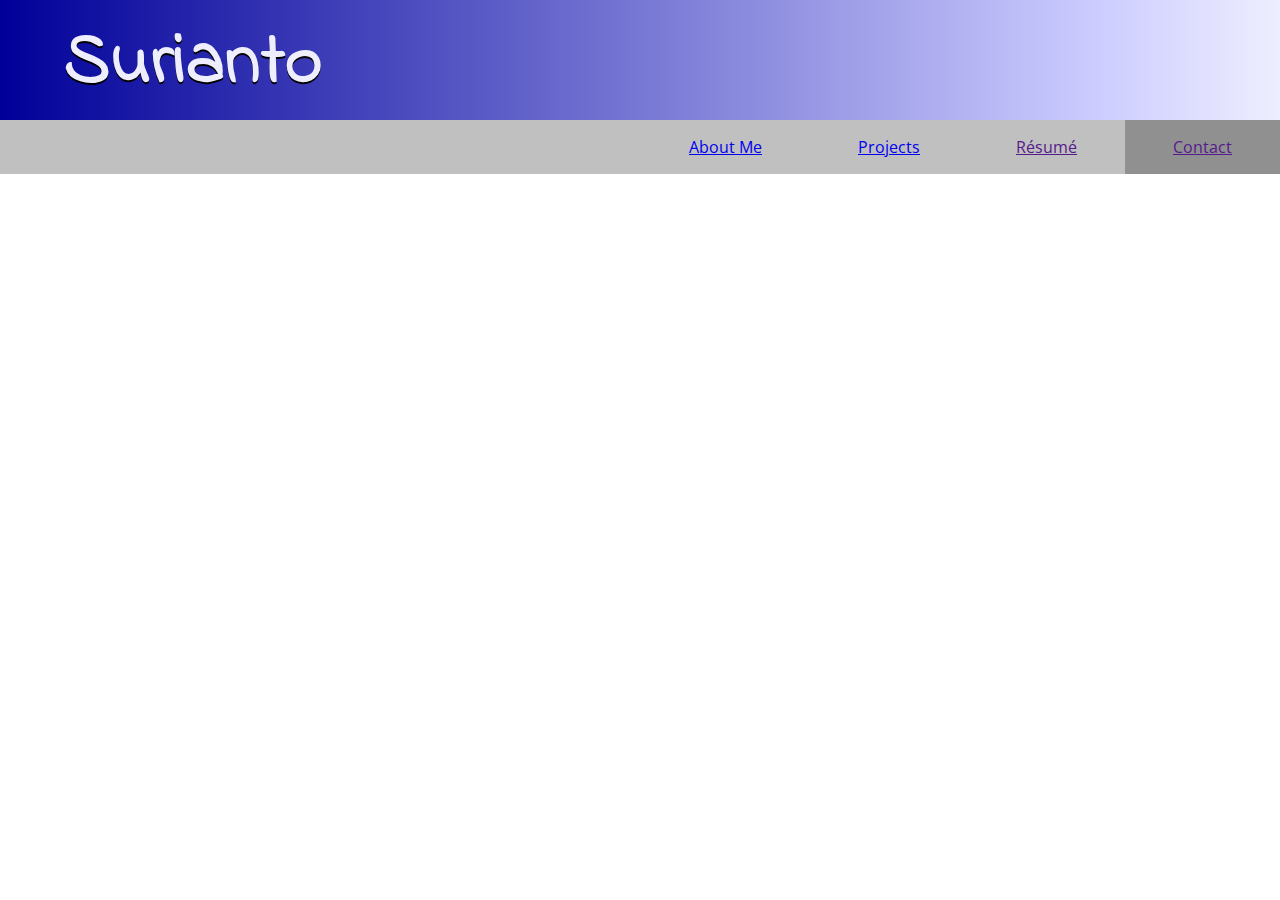
==== pages/contact.html @ 0b7d0e71 "Change the directory name from 'functions' to 'scripts'." ====
<!DOCTYPE html>
<html lang="en">
<head>
    <meta charset="UTF-8">
    <meta http-equiv="X-UA-Compatible" content="IE=edge">
    <meta name="viewport" content="width=device-width, initial-scale=1.0">
    <link href="https://fonts.googleapis.com/css2?family=Indie+Flower&family=Open+Sans&display=swap" rel="stylesheet">
    <link rel="stylesheet" href="../styles/style.css">
    <title>Surianto | Contact</title>
</head>
<body>
    <header>
        <section id="header-main">
            <div id="nav-icon">
                <div class="line"></div>
                <div class="line second-line"></div>
                <div class="line third-line"></div>
            </div>
            <h1 id="logo"><a href="index.html" title="Go to About Me">Surianto</a></h1>
        </section>
    </header>
    <section id="nav-main">
        <nav>
            <ul>
                <li>
                    <a href="index.html">About Me</a>
                </li>
                <li>
                    <a href="projects.html">Projects</a>
                </li>
                <li>
                    <a href>Résumé</a>
                </li>
                <li>
                    <a class="current-page-mark" href>Contact</a>
                </li>
            </ul>
        </nav>
    </section>
    <main>
        
    </main>
    <script src="../scripts/menu-button-function.js"></script>
</body>
</html>
---- styles/style.css ----
/******** Universal ********/

* {
    margin: 0;
    padding: 0;
    font-family: "Open Sans", sans-serif;
}

body {
    position: relative;
}

/******** Header ********/
header {
    position: fixed;
    width: 100%;
    z-index: 599;
}

@media (min-width: 768px) {
    header {
        position: static;
    }
}

#header-main {
    background-image: linear-gradient(90deg, #000099, #2222aa, #4444bb, #6666cc, #8888dd, #aaaaee, #ccccff, #eeeeff);
    height: 3.5rem;
    font-size: 3.5rem;
    display: flex;
    align-items: center;
    position: relative;
}

@media (min-width: 768px) {
    #header-main {
        height: 7.5rem;
        font-size: 7.5rem;
    }
}

#logo {
    font-size: 60%;
    margin: 0 auto;
}

@media (min-width: 768px) {
    #logo {
        margin: 0;
        margin-left: 5%;
    }
}

#logo a{
    font-family: "Indie Flower", cursive;
    color: #eeeeff;
    text-decoration: none;
    padding: inherit 0;
    text-shadow: 0px 2px #000;
}

#nav-icon {
    width: 2rem;
    height: 40%;
    padding: 1rem;
    display: flex;
    flex-direction: column;
    justify-content: space-between;
    position: absolute;
}
.line {
    height: .25rem;
    background-color: #eeeeff;  
}
.second-line {
    width: 50%;
}
.third-line {
    width: 25%;
}

@media (min-width: 768px) {
    #nav-icon {
        display: none;
    }
}

#button-exit {
    position: relative;
    padding: 1rem;
    width: 2rem;
    height: 2rem;
    display: flex;
    justify-content: center;
}
.cross-line {
    position: absolute;
    background-color: #000;
    width: .25rem;
    height: 2rem;
    transform-origin: center;
}
.cross-line-left {
    transform: rotate(45deg);
}

.cross-line-right {
    transform: rotate(-45deg);
}

.nav-open {
    background-color: #c0c0c0;
    width: 100%;
    height: 60%;
    top: 0;
    position: fixed;
    overflow: scroll;
}

.popup-item {
    text-align: center;
}

.popup-item a {
    display: block;
    color: black;
    text-decoration: none;
    padding: 5% 0;
    border-bottom: 1px solid #909090;
    margin: 0 1rem;
}

#nav-main {
    display: none;
}

/* Desktop */
@media (min-width: 768px) {

    #nav-main {
        background-color: #c0c0c0;
        display: block;
        text-align: center;
        padding: 1rem 0;
        position: sticky;
        top: 0;
        z-index: 5999;
    }
    #nav-main ul {
        display: flex;
        justify-content: flex-end;
        
    }
    #nav-main li {
        display: block;
    }

    #nav-main a {
        padding: 1rem 3rem;
    }
}

.current-page-mark {
    background-color: #909090;
}
/******** Main ********/

main {
    position: relative;
    top: 3.5rem;
}

@media (min-width: 768px) {
    main {
        top: 0;
    }
}
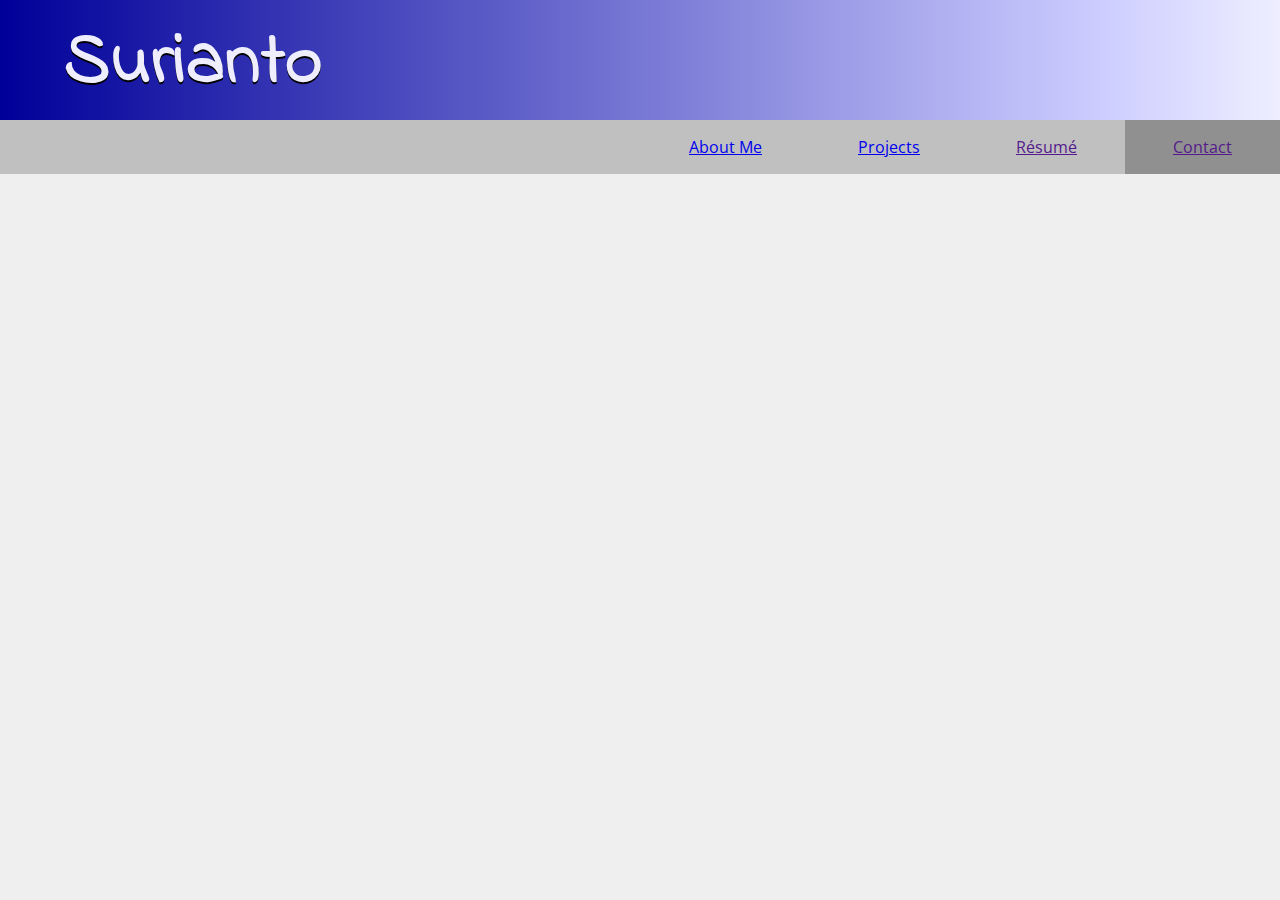
==== commit 5ffc9da5: "Change pipe in <title> to dash" ====
--- a/pages/contact.html
+++ b/pages/contact.html
@@ -6,7 +6,7 @@
     <meta name="viewport" content="width=device-width, initial-scale=1.0">
     <link href="https://fonts.googleapis.com/css2?family=Indie+Flower&family=Open+Sans&display=swap" rel="stylesheet">
     <link rel="stylesheet" href="../styles/style.css">
-    <title>Surianto | Contact</title>
+    <title>Surianto - Contact</title>
 </head>
 <body>
     <header>
--- a/styles/style.css
+++ b/styles/style.css
@@ -8,6 +8,7 @@
 
 body {
     position: relative;
+    background-color: #efefef;
 }
 
 /******** Header ********/
@@ -163,15 +164,182 @@
 .current-page-mark {
     background-color: #909090;
 }
+
+
 /******** Main ********/
 
 main {
     position: relative;
     top: 3.5rem;
+    line-height: 2rem;
+    display: flex;
+}
+
+.project-main {
+    display: block;
 }
 
 @media (min-width: 768px) {
     main {
         top: 0;
     }
-}+    
+    .project-main {
+        margin: 0 2rem;
+    }
+}
+
+main p {
+    padding: 1rem 0;
+}
+
+#side-nav-bar{
+    display: none;
+}
+
+@media (min-width: 768px) {
+    #side-nav-bar {
+        background-color: #c0c0c0;
+        display: inline-block;
+        position: relative;
+        height: 40vh;
+        padding: 2rem 2rem;
+        margin: 2rem 0 2rem 2rem;
+        border-top: 3px solid #f0f0f0;
+        border-left: 3px solid #f0f0f0;
+        border-right: 3px solid #808080;
+        border-bottom: 3px solid #808080;
+    }
+
+    #side-nav-bar h2 {
+        padding: 1rem 0;
+    }
+    #side-nav-bar ul {
+        list-style: none;
+    }
+    #side-nav-bar a {
+        text-decoration: none;
+    }
+    #side-nav-bar a:hover {
+        text-decoration: underline;
+    }
+}
+
+#main-content {
+    margin: 0 1rem;
+}
+@media (min-width: 768px) {
+    #main-content {
+        margin: 2rem 3rem;
+    }
+}
+
+summary {
+    font-weight: bold;
+    font-size: 1.5rem;
+    border-bottom: 1px solid #c0c0c0;
+    padding: 1rem 0;
+}
+
+.section-title {
+    padding: 1rem 0;
+}
+
+@media (min-width: 768px) {
+    .section-title {
+        background-color: #1900e0;
+        color: #efefef;
+        padding-left: 12px;
+        border: 3px solid;
+        border-top-color: #7b7b7b;
+        border-left-color: #7b7b7b;
+        border-bottom-color: #373737;
+        border-right-color: #373737;
+    }
+}
+
+.desktop-section {
+    display: none;
+}
+
+@media (min-width: 768px) {
+    .mobile-section {
+        display: none;
+    }
+
+    .desktop-section {
+        display: block;
+    }
+}
+
+.grid-container {
+    width: 100%;
+    display: grid;
+    grid-template-columns: 1fr;
+    grid-template-rows: 1fr 1fr;
+    gap: 1rem;
+    
+}
+
+@media (min-width: 768px) {
+    .grid-container {
+        grid-template-columns: 1fr 1fr;
+        grid-template-rows: 1fr 1fr;
+        padding: 5% 0;
+    }
+}
+
+.grid-item {
+    text-align: center;
+    position: relative;
+}
+
+@media (min-width: 768px) {
+    .grid-item {
+        
+    }
+}
+
+.grid-item figure {
+    position: relative;
+}
+
+.grid-item img {
+    width: 100%;
+    vertical-align: middle;
+}
+
+.grid-item figcaption {
+    font-size: 1.5rem;
+    background-color: #000099;
+    color: #efefef;
+    position: absolute;
+    bottom: 0;
+    z-index: 3;
+    width: 100%;
+}
+
+.img-overlay {
+    background-color: #00000088;
+    width: 100%;
+    height: 100%;
+    position: absolute;
+    top: 0;
+    left: 0;
+    z-index: 2;
+}
+.overlay {
+    position: absolute;
+    top:0;
+    left:0;
+    width: 100%;
+    height: 100%;
+    z-index: 4;
+    transition: background-color 750ms;
+}
+
+.overlay:hover {
+    background-color: #0000ff55;
+}
+
+
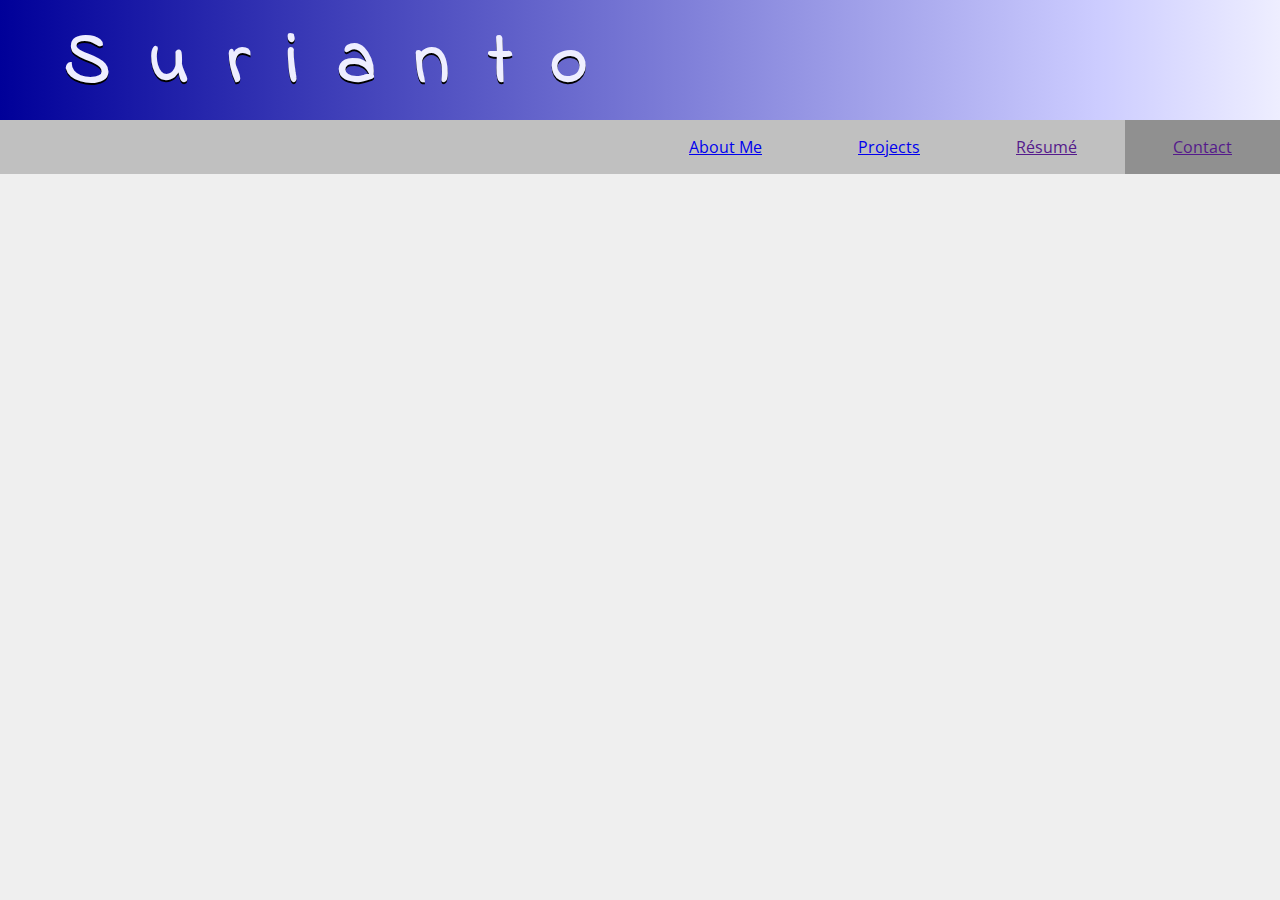
==== commit 5895c92f: "Add favicon" ====
--- a/pages/contact.html
+++ b/pages/contact.html
@@ -6,6 +6,7 @@
     <meta name="viewport" content="width=device-width, initial-scale=1.0">
     <link href="https://fonts.googleapis.com/css2?family=Indie+Flower&family=Open+Sans&display=swap" rel="stylesheet">
     <link rel="stylesheet" href="../styles/style.css">
+    <link rel="icon" href="../assets/images/s-favicon.png">
     <title>Surianto - Contact</title>
 </head>
 <body>
@@ -38,7 +39,7 @@
         </nav>
     </section>
     <main>
-        
+       
     </main>
     <script src="../scripts/menu-button-function.js"></script>
 </body>
--- a/styles/style.css
+++ b/styles/style.css
@@ -58,6 +58,7 @@
     text-decoration: none;
     padding: inherit 0;
     text-shadow: 0px 2px #000;
+    letter-spacing: 1cm;
 }
 
 #nav-icon {
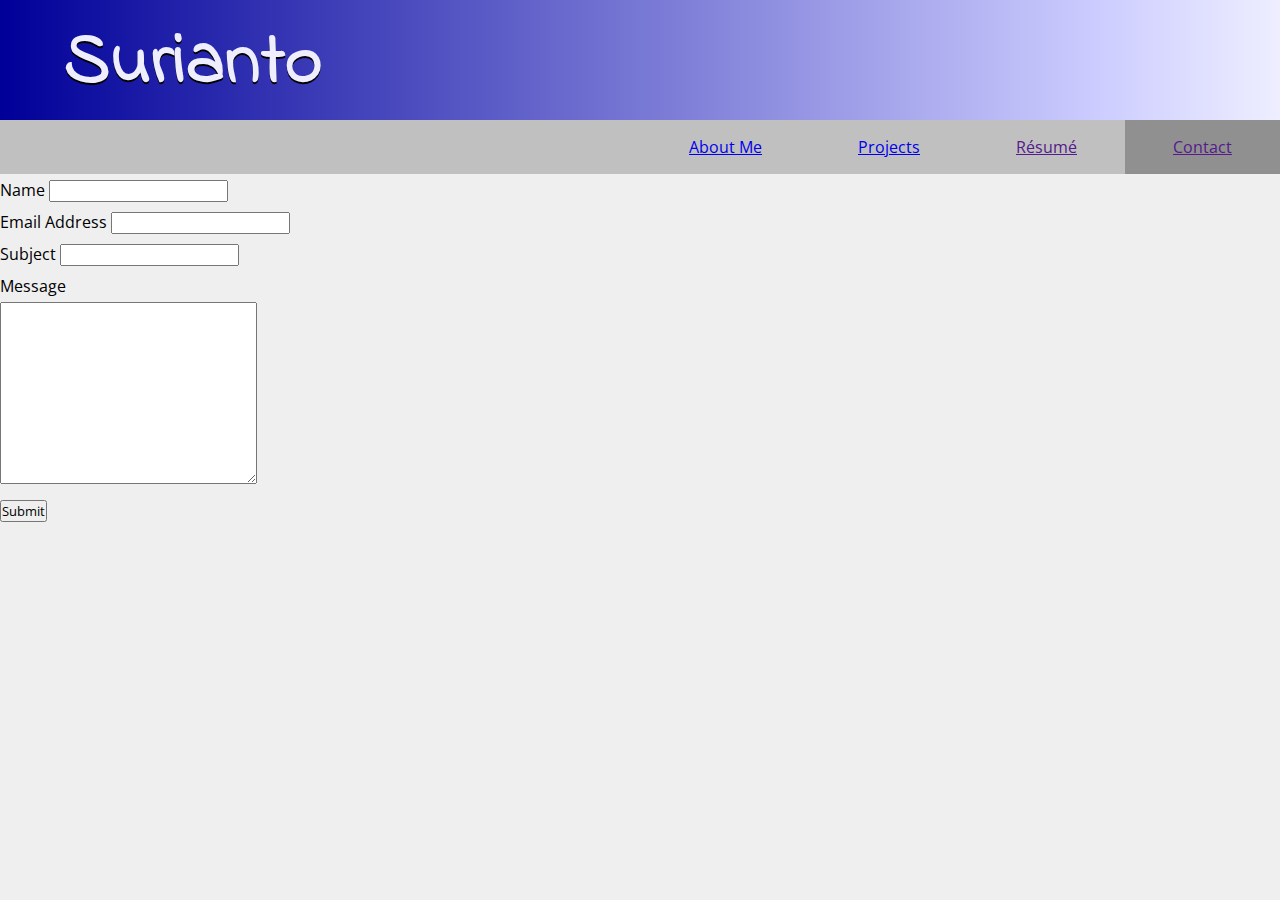
==== commit c8401513: "Add form to contact.html" ====
--- a/pages/contact.html
+++ b/pages/contact.html
@@ -39,7 +39,21 @@
         </nav>
     </section>
     <main>
-       
+       <form action="" method="POST">
+           <label for="name">Name</label>
+           <input id="name" name="name" type="text" maxlength="30" required><br>
+
+           <label for="email-address">Email Address</label>
+           <input id="email-address" name="email-address" type="email" required><br>
+
+           <label for="subject">Subject</label>
+           <input id="subject" name="subject" type="text"><br>
+
+           <label for="message">Message</label><br>
+           <textarea id="message" name="message" cols="30" rows="10" required></textarea><br>
+
+           <input type="submit">
+       </form>
     </main>
     <script src="../scripts/menu-button-function.js"></script>
 </body>
--- a/styles/style.css
+++ b/styles/style.css
@@ -58,7 +58,6 @@
     text-decoration: none;
     padding: inherit 0;
     text-shadow: 0px 2px #000;
-    letter-spacing: 1cm;
 }
 
 #nav-icon {
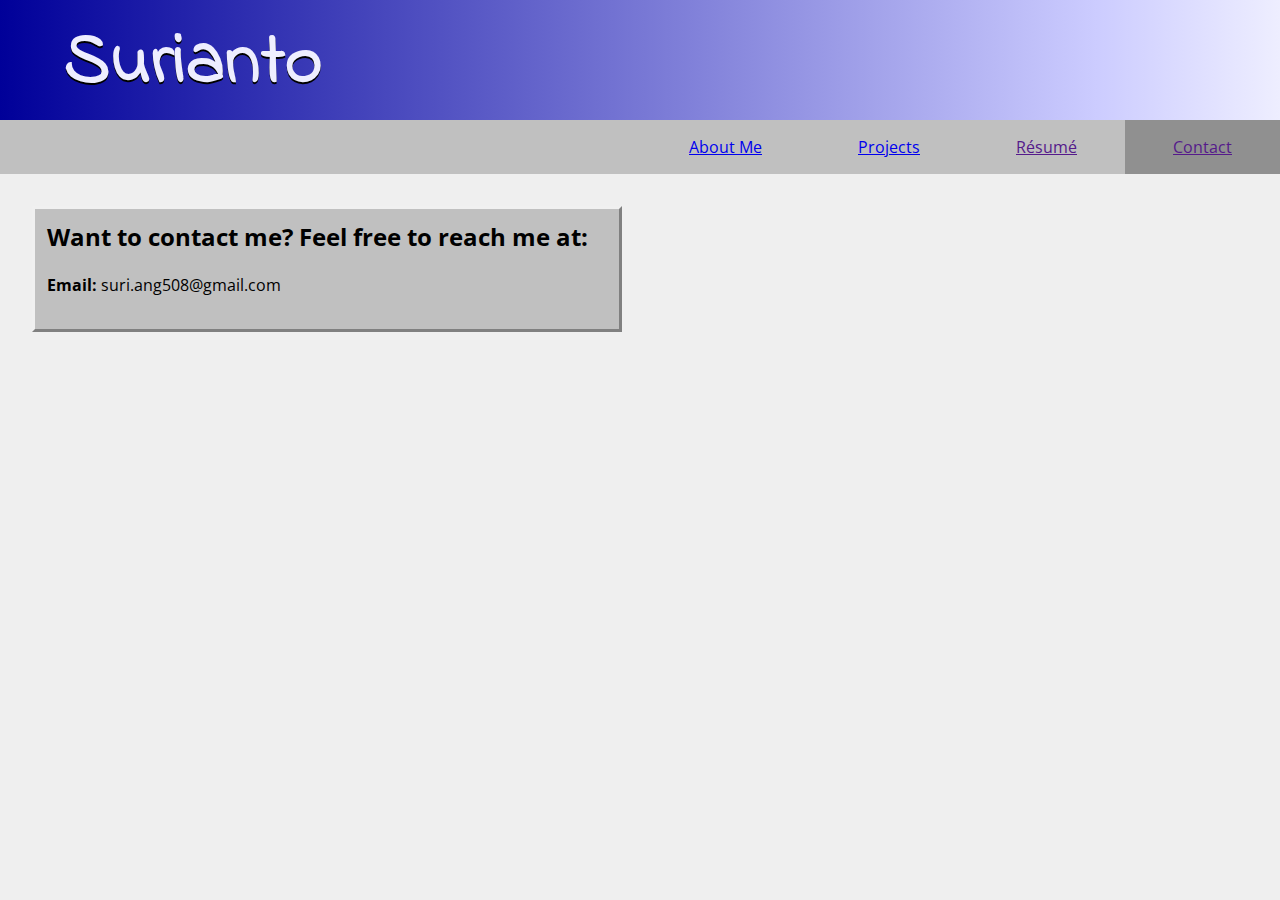
==== commit 0bf27e86: "Add content to contact.html" ====
--- a/pages/contact.html
+++ b/pages/contact.html
@@ -38,22 +38,11 @@
             </ul>
         </nav>
     </section>
-    <main>
-       <form action="" method="POST">
-           <label for="name">Name</label>
-           <input id="name" name="name" type="text" maxlength="30" required><br>
-
-           <label for="email-address">Email Address</label>
-           <input id="email-address" name="email-address" type="email" required><br>
-
-           <label for="subject">Subject</label>
-           <input id="subject" name="subject" type="text"><br>
-
-           <label for="message">Message</label><br>
-           <textarea id="message" name="message" cols="30" rows="10" required></textarea><br>
-
-           <input type="submit">
-       </form>
+    <main class="block-main">
+       <section class="contact-container">
+            <h2>Want to contact me? Feel free to reach me at:</h2>
+            <p><strong>Email:</strong> suri.ang508@gmail.com</p>
+        </section>
     </main>
     <script src="../scripts/menu-button-function.js"></script>
 </body>
--- a/styles/style.css
+++ b/styles/style.css
@@ -175,7 +175,7 @@
     display: flex;
 }
 
-.project-main {
+.block-main {
     display: block;
 }
 
@@ -342,4 +342,21 @@
     background-color: #0000ff55;
 }
 
-
+.contact-container {
+    background-color: #c0c0c0;
+    display: inline-block;
+    margin: 2rem 2rem 0 2rem;
+    width: 100%;
+    max-width: 35rem;
+    border-top: 3px solid #f0f0f0;
+    border-left: 3px solid #f0f0f0;
+    border-right: 3px solid #808080;
+    border-bottom: 3px solid #808080;
+    padding: 12px;
+}
+
+@media (min-width: 768px) {
+    .contact-container {
+        right: auto;
+    }
+}
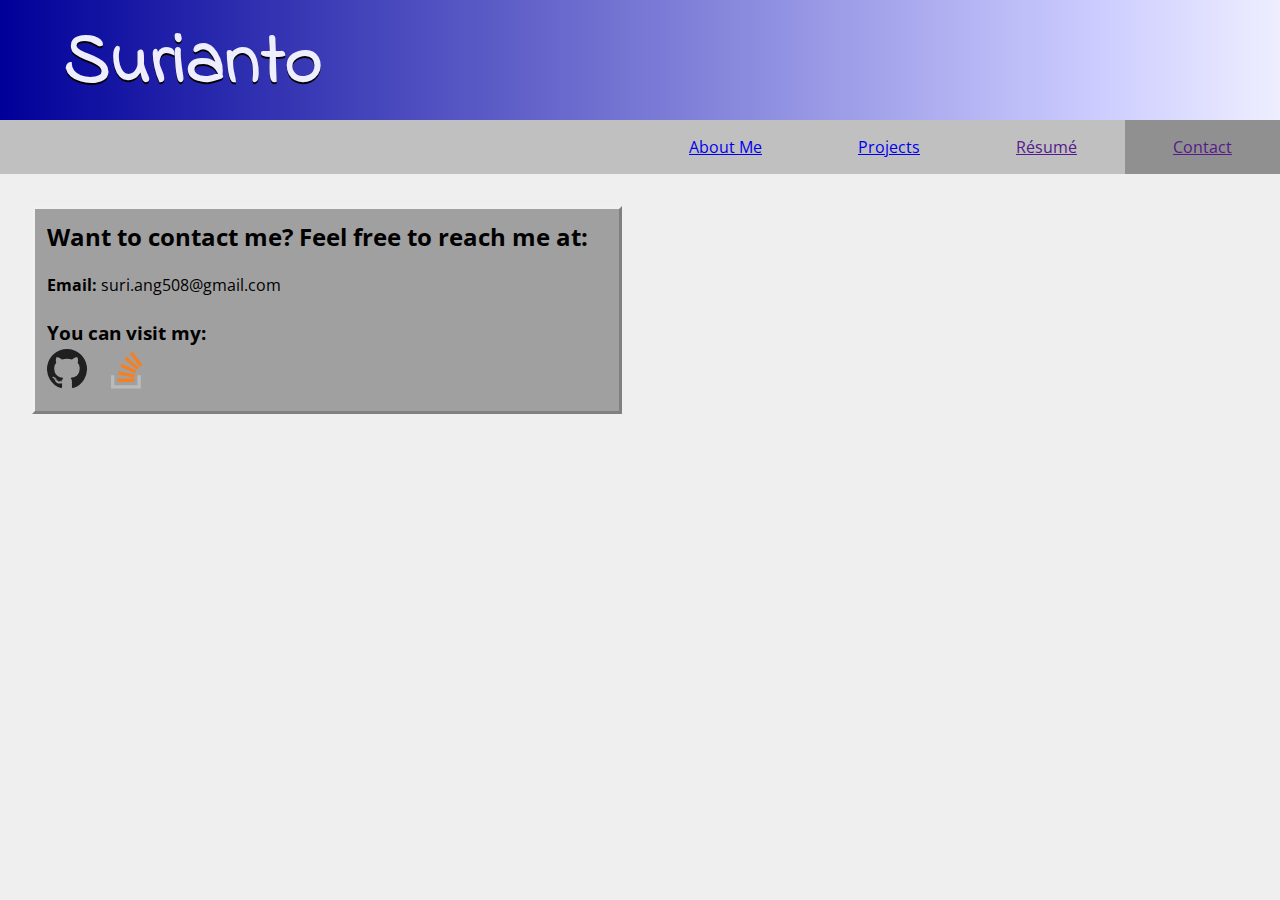
==== commit 374cead4: "Improve content in contact.html" ====
--- a/pages/contact.html
+++ b/pages/contact.html
@@ -42,6 +42,31 @@
        <section class="contact-container">
             <h2>Want to contact me? Feel free to reach me at:</h2>
             <p><strong>Email:</strong> suri.ang508@gmail.com</p>
+            <h3>You can visit my:</h3>
+            <div class="social-icon-container">
+                <a href="https://github.com/Surianto59" target="_blank" target="Github">
+                    <svg xmlns="http://www.w3.org/2000/svg" viewBox="0 0 64 64" aria-labelledby="title"
+                    aria-describedby="desc" role="img" xmlns:xlink="http://www.w3.org/1999/xlink">
+                        <title>Github</title>
+                        <desc>A solid styled icon from Orion Icon Library.</desc>
+                        <path data-name="layer2" d="M32 0a32.021 32.021 0 0 0-10.1 62.4c1.6.3 2.2-.7 2.2-1.5v-6c-8.9 1.9-10.8-3.8-10.8-3.8-1.5-3.7-3.6-4.7-3.6-4.7-2.9-2 .2-1.9.2-1.9 3.2.2 4.9 3.3 4.9 3.3 2.9 4.9 7.5 3.5 9.3 2.7a6.93 6.93 0 0 1 2-4.3c-7.1-.8-14.6-3.6-14.6-15.8a12.27 12.27 0 0 1 3.3-8.6 11.965 11.965 0 0 1 .3-8.5s2.7-.9 8.8 3.3a30.873 30.873 0 0 1 8-1.1 30.292 30.292 0 0 1 8 1.1c6.1-4.1 8.8-3.3 8.8-3.3a11.965 11.965 0 0 1 .3 8.5 12.1 12.1 0 0 1 3.3 8.6c0 12.3-7.5 15-14.6 15.8a7.746 7.746 0 0 1 2.2 5.9v8.8c0 .9.6 1.8 2.2 1.5A32.021 32.021 0 0 0 32 0z"
+                        fill="#202020"></path>
+                        <path data-name="layer1" d="M12.1 45.9c-.1.2-.3.2-.5.1s-.4-.3-.3-.5.3-.2.6-.1c.2.2.3.4.2.5zm1.3 1.5a.589.589 0 0 1-.8-.8.631.631 0 0 1 .7.1.494.494 0 0 1 .1.7zm1.3 1.8a.585.585 0 0 1-.7-.3.6.6 0 0 1 0-.8.585.585 0 0 1 .7.3c.2.3.2.7 0 .8zm1.7 1.8c-.2.2-.5.1-.8-.1-.3-.3-.4-.6-.2-.8a.619.619 0 0 1 .8.1.554.554 0 0 1 .2.8zm2.4 1c-.1.3-.4.4-.8.3s-.6-.4-.5-.7.4-.4.8-.3c.3.2.6.5.5.7zm2.6.2c0 .3-.3.5-.7.5s-.7-.2-.7-.5.3-.5.7-.5c.4.1.7.3.7.5zm2.4-.4q0 .45-.6.6a.691.691 0 0 1-.8-.3q0-.45.6-.6c.5-.1.8.1.8.3z"
+                        fill="#202020"></path>
+                    </svg>
+                </a>
+            </div>
+            <div class="social-icon-container">
+                <a href="https://stackoverflow.com/users/9042709/suri?tab=profile" target="_blank" title="Stack Overflow">
+                    <svg xmlns="http://www.w3.org/2000/svg" xmlns:xlink="http://www.w3.org/1999/xlink" version="1.1" id="Layer_1" x="0px" y="0px" width="40px" height="38px" viewBox="-135 22 32 38" enable-background="new -135 22 190 38" xml:space="preserve">
+                        <g>
+                            <polygon fill="#BCBBBB" points="-108.5,56.2 -108.5,46.3 -105.2,46.3 -105.2,59.5 -135,59.5 -135,46.3 -131.7,46.3 -131.7,56.2       "/>
+                            <path fill="#F48024" d="M-128,45.4l16.2,3.4l0.7-3.2l-16.2-3.4L-128,45.4z M-125.9,37.6l15,7l1.4-3l-15-7L-125.9,37.6z     M-121.7,30.2l12.7,10.6l2.1-2.5l-12.7-10.6L-121.7,30.2z M-113.5,22.4l-2.7,2l9.9,13.3l2.7-2L-113.5,22.4z M-128.4,52.9h16.6    v-3.3h-16.6V52.9z"/>
+                        </g>
+                    </svg>
+                </a>
+            </div>
+
         </section>
     </main>
     <script src="../scripts/menu-button-function.js"></script>
--- a/styles/style.css
+++ b/styles/style.css
@@ -203,7 +203,7 @@
         display: inline-block;
         position: relative;
         height: 40vh;
-        padding: 2rem 2rem;
+        padding: 0 2rem;
         margin: 2rem 0 2rem 2rem;
         border-top: 3px solid #f0f0f0;
         border-left: 3px solid #f0f0f0;
@@ -343,9 +343,9 @@
 }
 
 .contact-container {
-    background-color: #c0c0c0;
+    background-color: #a0a0a0;
     display: inline-block;
-    margin: 2rem 2rem 0 2rem;
+    margin: 2rem;
     width: 100%;
     max-width: 35rem;
     border-top: 3px solid #f0f0f0;
@@ -360,3 +360,13 @@
         right: auto;
     }
 }
+
+.social-icon-container {
+    width: 2.5rem;
+    height: 2.5rem;
+    display: inline-block;
+}
+
+.social-icon-container + .social-icon-container {
+    margin-left: 1rem;
+}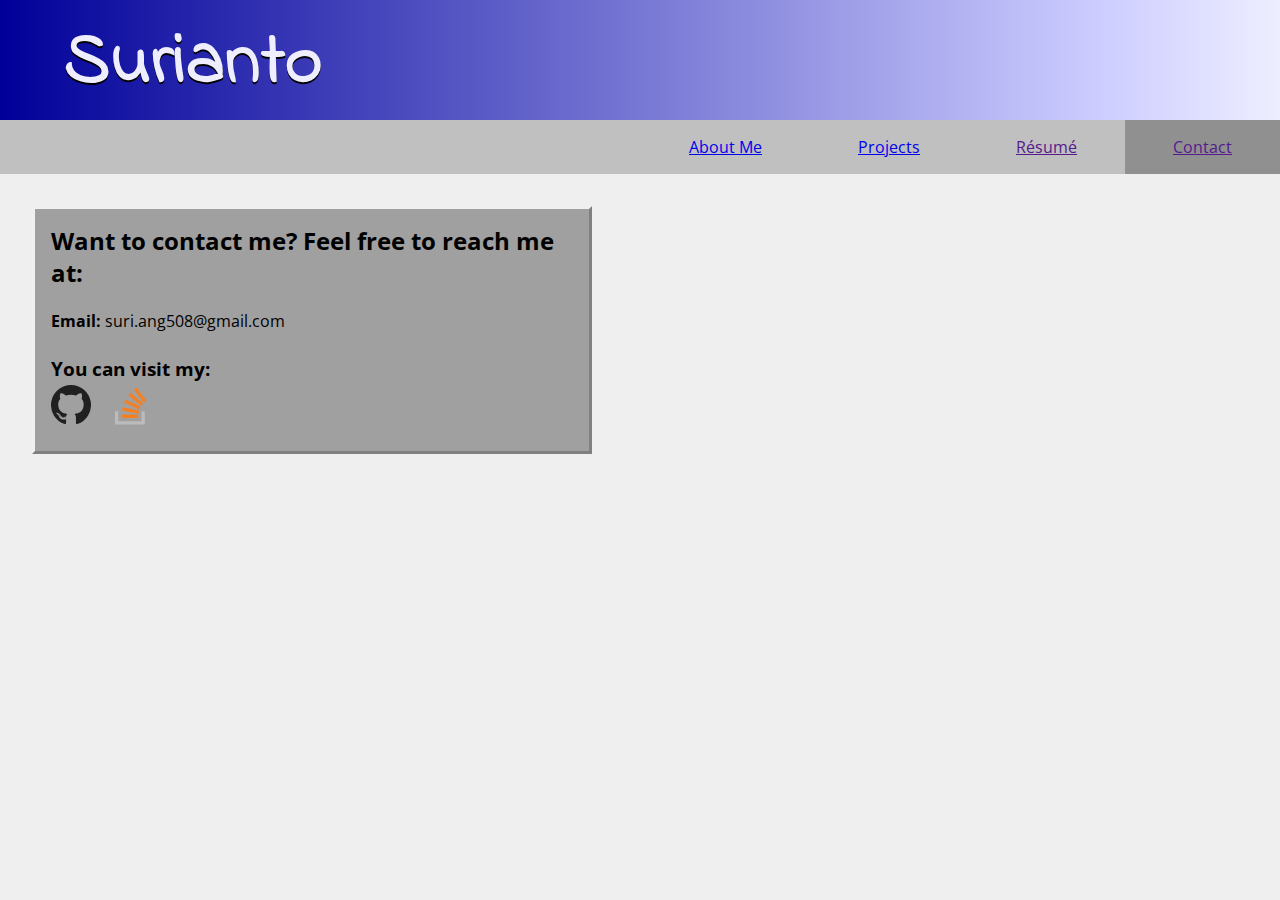
==== commit 0254cb17: "Modify stack overflow link in contact.html" ====
--- a/pages/contact.html
+++ b/pages/contact.html
@@ -57,7 +57,7 @@
                 </a>
             </div>
             <div class="social-icon-container">
-                <a href="https://stackoverflow.com/users/9042709/suri?tab=profile" target="_blank" title="Stack Overflow">
+                <a href="https://stackoverflow.com/users/15801619/suri?tab=profile" target="_blank" title="Stack Overflow">
                     <svg xmlns="http://www.w3.org/2000/svg" xmlns:xlink="http://www.w3.org/1999/xlink" version="1.1" id="Layer_1" x="0px" y="0px" width="40px" height="38px" viewBox="-135 22 32 38" enable-background="new -135 22 190 38" xml:space="preserve">
                         <g>
                             <polygon fill="#BCBBBB" points="-108.5,56.2 -108.5,46.3 -105.2,46.3 -105.2,59.5 -135,59.5 -135,46.3 -131.7,46.3 -131.7,56.2       "/>
--- a/styles/style.css
+++ b/styles/style.css
@@ -343,21 +343,21 @@
 }
 
 .contact-container {
+    box-sizing: border-box;
     background-color: #a0a0a0;
-    display: inline-block;
-    margin: 2rem;
-    width: 100%;
+    margin: 0 2rem 2rem 2rem;
     max-width: 35rem;
+    width: calc(100%-4rem);
     border-top: 3px solid #f0f0f0;
     border-left: 3px solid #f0f0f0;
     border-right: 3px solid #808080;
     border-bottom: 3px solid #808080;
-    padding: 12px;
+    padding: 1rem;
 }
 
 @media (min-width: 768px) {
     .contact-container {
-        right: auto;
+        margin-top: 2rem;
     }
 }
 
